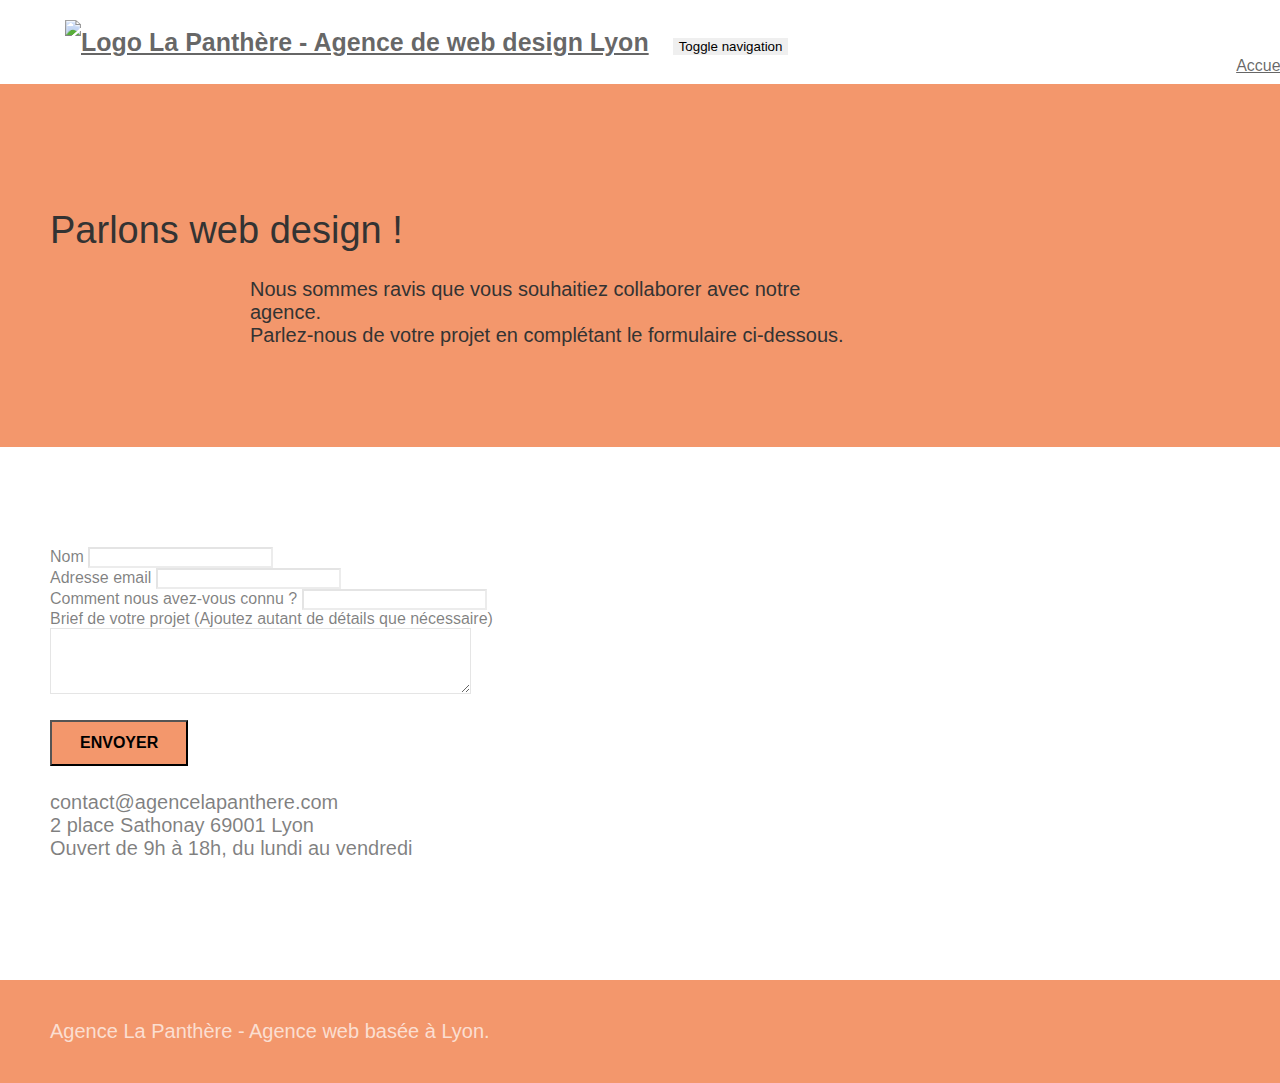
==== page2.html @ e2d0e03f "contrast html-form" ====
<!doctype html>
<html lang="Default">
<head>
    <meta charset="utf-8">
    <meta name="keywords" content="">
    <meta name="description" content="">
    <meta name="viewport" content="width=device-width, initial-scale=1.0, viewport-fit=cover">
    <link rel="shortcut icon" type="image/png" href="favicon.jpg">
    
	<link rel="stylesheet" type="text/css" href="./css/bootstrap.css">
	<link rel="stylesheet" type="text/css" href="style.css">
	<link rel="stylesheet" type="text/css" href="./css/font-awesome.css">
	<link rel="stylesheet" type="text/css" href="./css/et-line.css">
	
    
	<script src="./js/jquery-2.1.0.min.js"></script>
	<script src="./js/bootstrap.min.js"></script>
	<script src="./js/blocs.min.js"></script>
	<script src="./js/jqBootstrapValidation.js"></script>
	<script src="./js/formHandler.js"></script>
    <title>La Panthère - Agence de web design Lyon</title>

    
<!-- Analytics -->
 
<!-- Analytics END -->
    
</head>
<body>
<!-- Principal conteneur -->
<div class="page-container">
    
<!-- bloc-0 -->
<div class="bloc bgc-white l-bloc " id="bloc-0">
	<div class="container bloc-sm">
		<nav class="navbar row">
			<div class="navbar-header">
				<a class="navbar-brand" href="index.html"><img src="img/agence-la-panthere-monochrome.svg" alt="Logo La Panthère - Agence de web design Lyon " height="40" /></a>
				<button id="nav-toggle" type="button" class="ui-navbar-toggle navbar-toggle" data-toggle="collapse" data-target=".navbar-1">
					<span class="sr-only">Toggle navigation</span><span class="icon-bar"></span><span class="icon-bar"></span><span class="icon-bar"></span>
				</button>
			</div>
			<div class="collapse navbar-collapse navbar-1 special-dropdown-nav">
				<ul class="site-navigation nav navbar-nav">
					<li>
						<a href="index.html">Accueil</a>
					</li>
					<li>
					</li>
					<li>
						<a href="page2.html">page2 &gt;</a>
					</li>
				</ul>
			</div>
		</nav>
	</div>
</div>
<!-- bloc-0 END -->

<!-- bloc-6 -->
<div class="bloc bg-dots-bg bg-repeat bgc-atomic-tangerine d-bloc bloc-bg-texture texture-paper" id="bloc-6">
	<div class="container bloc-lg">
		<div class="row">
			<div class="col-sm-12">
				<h1 class="text-center hero-bloc-text">
					Parlons web design !
				</h1>
				<p class="text-center mg-lg tight-width-whitespace font-color-black">
					Nous sommes ravis que vous souhaitiez collaborer avec notre agence.<br>
					Parlez-nous de votre projet en complétant le formulaire ci-dessous.
				</p>
			</div>
		</div>
	</div>
</div>
<!-- bloc-6 END -->

<!-- bloc-7 -->
<div class="bloc bgc-white l-bloc" id="bloc-7">
	<div class="container bloc-lg">
		<div class="row">
			<div class="col-sm-6">
				<form id="form_1" novalidate success-msg="Your message has been sent." fail-msg="Sorry it seems that our mail server is not responding, Sorry for the inconvenience!">
					<div class="form-group">
						<label>
							Nom
						</label>
						<input id="name" class="form-control" required />
					</div>
					<div class="form-group">
						<label>
							Adresse email
						</label>
						<input id="email" class="form-control" type="email" required />
					</div>
					<div class="form-group">
						<label>
							Comment nous avez-vous connu ?
						</label>
						<input class="form-control" type="email" required id="input_504" />
					</div>
					<div class="form-group">
						<label>
							Brief de votre projet (Ajoutez autant de détails que nécessaire)<br>
						</label><textarea id="message" class="form-control" rows="4" cols="50" required></textarea>
					</div> 
					<button class="bloc-button btn btn-lg btn-block cta-hero btn-atomic-tangerine" type="submit">
						Envoyer
					</button>
				</form>
			</div>
			<div class="col-sm-6">
				<p>
					contact@agencelapanthere.com<br>2 place Sathonay 69001 Lyon<br>Ouvert de 9h à 18h, du lundi au vendredi<br>
				</p>
			</div>
		</div>
	</div>
</div>
<!-- bloc-7 END -->

<!-- ScrollToTop Button -->
<a class="bloc-button btn btn-d scrollToTop" onclick="scrollToTarget('1')"><span class="fa fa-chevron-up"></span></a>
<!-- ScrollToTop Button END-->


<!-- Footer - bloc-8 -->
<div class="bloc bgc-atomic-tangerine d-bloc" id="bloc-8">
	<div class="container bloc-sm">
		<div class="row">
			<div class="col-sm-12">
				<p class="text-center">
					Agence La Panthère - Agence web basée à Lyon.<br>
				</p>
				<div class="row row-no-gutters social">
					<div class="col-sm-3">
						<div class="text-center">
							<a class="social" href="index.html"><span class="fa fa-twitter icon-md"></span></a>
						</div>
					</div>
					<div class="col-sm-3">
						<div class="text-center">
							<a class="social" href="index.html"><span class="fa fa-facebook icon-md"></span></a>
						</div>
					</div>
					<div class="col-sm-3">
						<div class="text-center">
							<a class="social" href="index.html"><span class="fa fa-dribbble icon-md"></span></a>
						</div>
					</div>
					<div class="col-sm-3">
						<div class="text-center">
							<a class="social" href="index.html"><span class="fa fa-instagram icon-md"></span></a>
						</div>
					</div>
				</div>
			</div>
		</div>
	</div>
</div>
<!-- Footer - bloc-8 END -->

</div>
<!-- Principal conteneur END -->
    

</body>
</html>
---- style.css ----
body {
    margin: 0;
    padding: 0;
    background: #FFF;
    overflow-x: hidden;
    -webkit-font-smoothing: antialiased;
    -moz-osx-font-smoothing: grayscale;
}

a,
button {
    transition: all .3s ease-in-out;
    outline: none!important;
}

a:hover {
    text-decoration: none;
    cursor: pointer;
}


ul{
    list-style: none;
    display: flex;
    font-size: 1.3em;
    justify-content: center;
}

li{
    margin-right: 10px;
}

#page-loading-blocs-notifaction {
    position: fixed;
    top: 0;
    bottom: 0;
    width: 100%;
    z-index: 100000;
    background: #FFFFFF url("img/pageload-spinner.gif") no-repeat center center;
}

.bloc {
    width: 100%;
    clear: both;
    background: 50% 50% no-repeat;
    padding: 0 50px;
    -webkit-background-size: cover;
    -moz-background-size: cover;
    -o-background-size: cover;
    background-size: cover;
    position: relative;
}

.bloc .container {
    padding-left: 0;
    padding-right: 0;
}

.bloc-lg {
    padding: 100px 50px;
}

.bloc-md {
    padding: 50px;
}

.bloc-sm {
    padding: 20px 50px;
}

.bg-center,
.bg-l-edge,
.bg-r-edge,
.bg-t-edge,
.bg-b-edge,
.bg-tl-edge,
.bg-bl-edge,
.bg-tr-edge,
.bg-br-edge,
.bg-repeat {
    -webkit-background-size: auto!important;
    -moz-background-size: auto!important;
    -o-background-size: auto!important;
    background-size: auto!important;
}

.bg-repeat {
    background: repeat;
}

.bg-t-edge {
    background: top no-repeat;
}

.bloc-bg-texture::before {
    content: "";
    background-size: 2px 2px;
    position: absolute;
    top: 0;
    bottom: 0;
    left: 0;
    right: 0;
}

.texture-paper::before {
    background: url("img/texture-paper.png");
    background-size: 280px 280px;
}

.b-parallax {
    background-attachment: fixed;
}

.d-bloc {
    color: rgba(255, 255, 255, .7);
}

.d-bloc button:hover {
    color: rgba(255, 255, 255, .9);
}

.d-bloc .icon-round,
.d-bloc .icon-square,
.d-bloc .icon-rounded,
.d-bloc .icon-semi-rounded-a,
.d-bloc .icon-semi-rounded-b {
    border-color: rgba(255, 255, 255, .9);
}

.d-bloc .divider-h span {
    border-color: rgba(255, 255, 255, .2);
}

.d-bloc .a-btn,
.d-bloc .navbar a,
.d-bloc .navbar-brand,
.d-bloc a .icon-sm,
.d-bloc a .icon-md,
.d-bloc a .icon-lg,
.d-bloc a .icon-xl,
.d-bloc h1 a,
.d-bloc h2 a,
.d-bloc h3 a,
.d-bloc h4 a,
.d-bloc h5 a,
.d-bloc h6 a,
.d-bloc p a {
    color: rgba(255, 255, 255, .6);
}

.d-bloc .a-btn:hover,
.d-bloc .navbar a:hover,
.d-bloc .navbar-brand:hover,
.d-bloc a:hover .icon-sm,
.d-bloc a:hover .icon-md,
.d-bloc a:hover .icon-lg,
.d-bloc a:hover .icon-xl,
.d-bloc h1 a:hover,
.d-bloc h2 a:hover,
.d-bloc h3 a:hover,
.d-bloc h4 a:hover,
.d-bloc h5 a:hover,
.d-bloc h6 a:hover,
.d-bloc p a:hover {
    color: rgba(255, 255, 255, 1);
}

.d-bloc .navbar-toggle .icon-bar {
    background: rgba(255, 255, 255, 1);
}

.d-bloc .btn-wire,
.d-bloc .btn-wire:hover {
    color: rgba(255, 255, 255, 1);
    border-color: rgba(255, 255, 255, 1);
}

.d-bloc .panel {
    color: rgba(0, 0, 0, .5);
}

.d-bloc .panel button:hover {
    color: rgba(0, 0, 0, .7);
}

.d-bloc .panel icon {
    border-color: rgba(0, 0, 0, .7);
}

.d-bloc .panel .divider-h span {
    border-color: rgba(0, 0, 0, .1);
}

.d-bloc .panel .a-btn {
    color: rgba(0, 0, 0, .6);
}

.d-bloc .panel .a-btn:hover {
    color: rgba(0, 0, 0, 1);
}

.d-bloc .panel .btn-wire,
.d-bloc .panel .btn-wire:hover {
    color: rgba(0, 0, 0, .7);
    border-color: rgba(0, 0, 0, .3);
}

.d-bloc .panel,
.l-bloc {
    color: rgba(0, 0, 0, .5);
}

.d-bloc .panel button:hover,
.l-bloc button:hover {
    color: rgba(0, 0, 0, .7);
}

.l-bloc .icon-round,
.l-bloc .icon-square,
.l-bloc .icon-rounded,
.l-bloc .icon-semi-rounded-a,
.l-bloc .icon-semi-rounded-b {
    border-color: rgba(0, 0, 0, .7);
}

.d-bloc .panel .divider-h span,
.l-bloc .divider-h span {
    border-color: rgba(0, 0, 0, .1);
}

.d-bloc .panel .a-btn,
.l-bloc .a-btn,
.l-bloc .navbar a,
.l-bloc .navbar-brand,
.l-bloc a .icon-sm,
.l-bloc a .icon-md,
.l-bloc a .icon-lg,
.l-bloc a .icon-xl,
.l-bloc h1 a,
.l-bloc h2 a,
.l-bloc h3 a,
.l-bloc h4 a,
.l-bloc h5 a,
.l-bloc h6 a,
.l-bloc p a {
    color: rgba(0, 0, 0, .6);
}

.d-bloc .panel .a-btn:hover,
.l-bloc .a-btn:hover,
.l-bloc .navbar a:hover,
.l-bloc .navbar-brand:hover,
.l-bloc a:hover .icon-sm,
.l-bloc a:hover .icon-md,
.l-bloc a:hover .icon-lg,
.l-bloc a:hover .icon-xl,
.l-bloc h1 a:hover,
.l-bloc h2 a:hover,
.l-bloc h3 a:hover,
.l-bloc h4 a:hover,
.l-bloc h5 a:hover,
.l-bloc h6 a:hover,
.l-bloc p a:hover {
    color: rgba(0, 0, 0, 1);
}

.l-bloc .navbar-toggle .icon-bar {
    color: rgba(0, 0, 0, .6);
}

.d-bloc .panel .btn-wire,
.d-bloc .panel .btn-wire:hover,
.l-bloc .btn-wire,
.l-bloc .btn-wire:hover {
    color: rgba(0, 0, 0, .7);
    border-color: rgba(0, 0, 0, .3);
}

.voffset {
    margin-top: 30px;
}

.voffset-lg {
    margin-top: 80px;
}

.row-no-gutters {
    margin-right: 0;
    margin-left: 0;
}

.row.row-no-gutters > [class^="col-"],
.row.row-no-gutters > [class*=" col-"] {
    padding-right: 0;
    padding-left: 0;
}

#bloc-1-hero h1 {
    font-size: 32px;
}

.navbar {
    margin-bottom: 0;
    z-index: 1;
}

.navbar-brand {
    height: auto;
    padding: 3px 15px;
    font-size: 25px;
    font-weight: normal;
    font-weight: 600;
    line-height: 44px;
}

.navbar-brand img {
    max-height: 200px;
    margin: 0 5px 0 0;
    display: inline;
}

.navbar-brand img[src$=svg] {
    min-width: 100px;
}

.nav-center .navbar-brand img {
    margin: 0;
}

.navbar .nav {
    padding-top: 2px;
    margin-right: -16px;
    float: right;
    z-index: 1;
}

.nav > li {
    float: left;
    margin-top: 4px;
    font-size: 16px;
}

.navbar-nav .open .dropdown-menu > li > a {
    text-align: inherit;
}

.nav > li a:hover,
.nav > li a:focus {
    background: transparent;
}

.navbar-toggle {
    margin: 10px 10px 0 0;
    border: 0px;
}

.navbar-toggle:hover {
    background: transparent!important;
}

.navbar-toggle .icon-bar {
    background-color: rgba(0, 0, 0, .5);
    width: 26px;
}

.nav-invert .navbar .nav {
    float: left;
}

.nav-invert .navbar-header,
.nav-invert .navbar-brand {
    float: right;
    position: relative;
    z-index: 2;
}

@media (min-width: 768px) {
    .site-navigation {
        position: absolute;
        top: 50%;
        right: 20px;
        transform: translate(0, -50%);
        -webkit-transform: translateY(-50%);
    }
    .nav > li .dropdown-menu a,
    .nav > li .dropdown-menu a:hover {
        color: #484848;
    }
    .nav-invert .site-navigation {
        left: 0;
        right: 0;
    }
    .nav-center {
        text-align: center;
    }
    .nav-center .navbar-header {
        width: 100%;
    }
    .nav-center .navbar-header,
    .nav-center .navbar-brand,
    .nav-center .nav > li {
        float: none;
        display: inline-block;
    }
    .nav-center .site-navigation {
        position: relative;
        width: 100%;
        right: 0;
        margin-right: 0px;
        margin-top: 20px;
    }
    .nav-center.mini-nav .navbar-toggle {
        float: none;
        margin: 10px auto 0;
    }
}

.nav > li > .dropdown a {
    background: none!important;
    display: block;
    padding: 14px 15px;
}

nav .caret {
    margin: 0 5px;
}

.dropdown-menu .dropdown-menu {
    top: -8px;
    left: 100%;
}

.dropdown-menu .dropmenu-flow-right {
    top: 100%;
    left: 0;
    margin-left: -1px;
    border-top-left-radius: 0;
    border-top-right-radius: 0;
}

.dropdown-menu .dropdown span {
    border: 4px solid black;
    border-top-color: transparent;
    border-right-color: transparent;
    border-bottom-color: transparent;
    margin: 6px -5px 0 0!important;
    float: right;
}

.mg-md {
    margin-top: 10px;
    margin-bottom: 20px;
}

.mg-lg {
    margin-top: 10px;
    margin-bottom: 40px;
}

.btn {
    margin: 0 5px 5px 0;
}

.btn.pull-right {
    margin: 0 0 5px 5px;
}

.btn-d,
.btn-d:hover,
.btn-d:focus {
    color: #FFF;
    background: rgba(0, 0, 0, .3);
}

button {
    outline: none!important;
}

.btn-rd {
    border-radius: 40px;
}

.btn-clean {
    border: 1px solid rgba(0, 0, 0, .08);
    border-bottom-color: rgba(0, 0, 0, .1);
    text-shadow: 0 1px 0 rgba(0, 0, 1, .1);
    box-shadow: 0 1px 3px rgba(0, 0, 1, .25), inset 0 1px 0 0 rgba(255, 255, 255, .15);
}

.icon-md {
    font-size: 30px!important;
}

.icon-lg {
    font-size: 60px!important;
}

.sm-shadow {
    text-shadow: 0 1px 2px rgba(0, 0, 0, .3);
}

.panel-sq,
.panel-sq .panel-heading,
.panel-sq .panel-footer {
    border-radius: 0;
}

.panel-rd {
    border-radius: 30px;
}

.panel-rd .panel-heading {
    border-radius: 29px 29px 0 0;
}

.panel-rd .panel-footer {
    border-radius: 0 0 29px 29px;
}

.form-control {
    border-color: rgba(0, 0, 0, .1);
    box-shadow: none;
}

.scrollToTop {
    width: 40px;
    height: 40px;
    position: fixed;
    bottom: 20px;
    right: 20px;
    opacity: 0;
    z-index: 500;
    transition: all .3s ease-in-out;
}

.scrollToTop span {
    margin-top: 6px;
}

.showScrollTop {
    font-size: 14px;
    opacity: 1;
}

a[data-lightbox] {
    position: relative;
    display: block;
    text-align: center;
}

a[data-lightbox]:hover::before {
    content: "+";
    font-family: "HelveticaNeue-Light", "Helvetica Neue Light", "Helvetica Neue", Helvetica, Arial;
    font-size: 32px;
    width: 50px;
    height: 50px;
    margin-left: -25px;
    border-radius: 50%;
    background: rgba(0, 0, 0, .6);
    color: #FFF;
    font-weight: 100;
    z-index: 1;
    position: absolute;
    top: 50%;
    transform: translateY(-50%);
    -webkit-transform: translateY(-50%);
}

a[data-lightbox]:hover img {
    opacity: 0.6;
    -webkit-animation-fill-mode: none;
    animation-fill-mode: none;
}

#lightbox-modal {
    display: flex;
    align-items: center;
}

#lightbox-modal .modal-dialog {
    width: 90%;
    max-width: 900px;
    margin: 0 auto 0;
}

#lightbox-modal .modal-dialog img {
    max-height: 90vh;
    margin: 0 auto;
}

.lightbox-caption {
    padding: 20px;
    color: #FFF;
    background: rgba(0, 0, 0, .5);
    position: absolute;
    left: 15px;
    right: 15px;
    bottom: 5px;
}

.close-lightbox {
    color: #FFF;
    font-size: 30px;
    position: absolute;
    top: 20px;
    right: 20px;
    z-index: 20;
    background: rgba(0, 0, 0, .5);
    border: none;
    line-height: 30px;
    padding: 0 9px 5px;
    opacity: 0.3;
}

.close-lightbox:hover,
.next-lightbox:hover,
.prev-lightbox:hover {
    opacity: 1.0;
    color: #FFF;
}

.next-lightbox,
.prev-lightbox {
    font-size: 20px;
    color: rgba(255, 255, 255, .9);
    background: rgba(0, 0, 0, .5);
    transition: all .2s ease-in-out;
    position: absolute;
    top: 45%;
    z-index: 1;
    opacity: 0.4;
}

.next-lightbox {
    padding: 6px 8px 1px 13px;
    right: 25px;
}

.prev-lightbox {
    padding: 6px 13px 1px 10px;
    left: 25px;
}

.snapshot-lb .modal-body {
    padding-bottom: 45px;
}

.snapshot-lb .lightbox-caption {
    padding: 0;
    color: rgba(0, 0, 0, .5);
    background: none;
}

h1,
h2,
h3,
h4,
h5,
h6,
p,
label,
.btn,
a {
    font-family: "helvetica";
    font-weight: 400;
}

li a{
    color: #FFFFFF;
}

.container {
    max-width: 1000px;
}

.hero-bloc-text {
    font-size: 38px;
}

.hero-bloc-text-sub {
    font-size: 36px;
}

.statement-bloc-text {
    line-height: 26px;
    font-style: italic;
    font-size: 20px;
    text-align: center;
    font-weight: lighter;
    max-width: 520px;
    margin: auto auto auto auto;
}

p {
    font-size: 20px;
}

.tight-width-whitespace {
    max-width: 600px;
    margin: auto auto auto auto;
}

.h1 {
    font-size: 20px;
    font-family: "Open Sans";
}

.cta-hero {
    margin-top: 22px;
    color: black !important;
    text-transform: uppercase;
    padding: 12px 28px 12px 28px;
    font-size: 16px;
    font-weight: 700;
}

.social {
    max-width: 400px;
    margin: auto auto auto auto;
}

h2 {
    font-size: 22px;
    line-height: 1.4em;
    display: flex;
    justify-content: center;
}

h3 {
    font-size: 15px;
    text-transform: uppercase;
    font-weight: 700;
    color: #333333!important;
}

.med-width-whitespace {
    max-width: 800px;
    margin: auto auto auto auto;
    box-shadow: 0px 0px 0px #000000;
}

h1 {
    color: #333333!important;
}

h4 {
    color: #333333!important;
}

.icons {
    margin-bottom: 14px;
    margin-top: 24px;
}

.white {
    color: #FFFFFF!important;
}

.foot-font-color{
    color: rgba(255, 255, 255, .7);
}

.font-color-black{
    color: #333333;
}

.portfolio-thumb {
    margin-bottom: 24px;
}

.portfolio-row {
    margin-bottom: 44px;
    margin-top: 50px;
}

.avatar {
    box-shadow: 0px 4px 9px rgba(0, 0, 0, 0.3);
}

.black-background {
    background-color: rgba(165, 147, 99, 0.7);
    padding: 40px 40px 40px 40px;
}

.bold-link {
    font-weight: 900;
    text-decoration: underline!important;
}

.bgc-white {
    background-color: #FFFFFF;
}

.bgc-dark-slate-blue {
    background-color: #364577;
}

.bgc-atomic-tangerine {
    background-color: #F3976C;
}

.tc-white {
    color: #F3976C!important;
}

.btn-atomic-tangerine {
    background: #F3976C;
    color: black !important;
}

.btn-atomic-tangerine:hover {
    background: #c27956!important;
    color: #FFFFFF!important;
}

.ltc-white {
    color: #FFFFFF!important;
}

.ltc-white:hover {
    color: #cccccc!important;
}

.ltc-atomic-tangerine {
    color: #F3976C!important;
}

.ltc-atomic-tangerine:hover {
    color: #c27956!important;
}

.icon-dark-slate-blue {
    color: #364577!important;
    border-color: #364577!important;
}

.bg-dots-bg {
    background-image: url("img/dots-bg.png");
}

.bg-lines-h2-bg {
    background-image: url("img/lines-h2-bg.png");
}

.bg-banniere {
    background-image: url("img/agence-la-panthere.jpg");
}

.bg-presentation {
    background-image: url("img/image-de-presentation.bmp");
}

@media (max-width: 1024px) {
    .bloc {
        padding-left: 20px;
        padding-right: 20px;
    }
    .bloc.full-width-bloc,
    .bloc-tile-2.full-width-bloc .container,
    .bloc-tile-3.full-width-bloc .container,
    .bloc-tile-4.full-width-bloc .container {
        padding-left: 0;
        padding-right: 0;
    }
}

@media (max-width: 992px) and (min-width: 768px) {
    .navbar .nav {
        max-width: 80%
    }
    .nav-center.navbar .nav {
        max-width: 100%
    }
}

@media only screen and (min-device-width: 768px) and (max-device-width: 1024px) and (orientation: landscape) {
    .b-parallax {
        background-attachment: scroll;
    }
}

@media only screen and (min-device-width: 1024px) and (max-device-width: 1366px) and (-webkit-min-device-pixel-ratio: 1.5) {
    .b-parallax {
        background-attachment: scroll;
    }
}

@media (max-width: 991px) {
    .container {
        width: 100%;
    }
    .b-parallax {
        background-attachment: scroll;
    }
    .page-container,
    #hero-bloc {
        overflow-x: hidden;
        position: relative;
    }
    .bloc {
        padding-left: constant(safe-area-inset-left);
        padding-right: constant(safe-area-inset-right);
    }
    .bloc-group,
    .bloc-group .bloc {
        display: block;
        width: 100%;
    }
    .bloc-fill-screen .fill-bloc-top-edge,
    .bloc-fill-screen .fill-bloc-bottom-edge {
        padding: 0 20px;
        padding-left: constant(safe-area-inset-left);
        padding-right: constant(safe-area-inset-right);
    }
}

@media (max-width: 767px) {
    .page-container {
        overflow-x: hidden;
        position: relative;
    }
    h1,
    h2,
    h3,
    h4,
    h5,
    h6,
    p,
    #disqus_thread {
        padding-left: 10px!important;
        padding-right: 10px!important;
    }
    .b-parallax {
        background-attachment: scroll;
    }
    .navbar .nav {
        padding-top: 0;
        border-top: 1px solid rgba(0, 0, 0, .2);
        float: none!important;
    }
    .navbar.row {
        margin-left: 0;
        margin-right: 0;
    }
    .site-navigation {
        position: inherit;
        transform: none;
        -webkit-transform: none;
        -ms-transform: none;
    }
    .nav > li {
        margin-top: 0;
        border-bottom: 1px solid rgba(0, 0, 0, .1);
        background: rgba(0, 0, 0, .05);
        text-align: left;
        padding-left: 15px;
        width: 100%;
    }
    .nav > li:hover {
        background: rgba(0, 0, 0, .08);
    }
    .dropdown .dropdown a .caret {
        float: none;
        margin: 5px 0 0 10px!important;
        border: 4px solid black;
        border-bottom-color: transparent;
        border-right-color: transparent;
        border-left-color: transparent;
    }
    #hero-bloc .navbar .nav {
        background: rgba(0, 0, 0, .8);
    }
    #hero-bloc .navbar .nav a {
        color: rgba(255, 255, 255, .6);
    }
    .hero {
        padding: 50px 0;
    }
    .hero-nav {
        left: -1px;
        right: -1px;
    }
    .navbar-collapse {
        padding: 0;
        overflow-x: hidden;
        -webkit-box-shadow: none;
        box-shadow: none;
    }
    .navbar-brand img {
        max-height: 40px;
        width: auto;
    }
    .nav-invert .navbar-header {
        float: none;
        width: 100%;
    }
    .nav-invert .navbar-toggle {
        float: left;
        margin-left: 10px;
    }
    .bloc {
        padding-left: 0;
        padding-right: 0;
    }
    .bloc-xxl,
    .bloc-xl,
    .bloc-lg {
        padding: 40px 0;
    }
    .bloc-sm,
    .bloc-md {
        padding-left: 0;
        padding-right: 0;
    }
    .bloc-tile-2 .container,
    .bloc-tile-3 .container,
    .bloc-tile-4 .container,
    .bloc-fill-screen .fill-bloc-top-edge,
    .bloc-fill-screen .fill-bloc-bottom-edge {
        padding-left: 0;
        padding-right: 0;
    }
    .a-block {
        padding: 0 10px;
    }
    .btn-dwn {
        display: none;
    }
    .voffset {
        margin-top: 5px;
    }
    .voffset-md {
        margin-top: 20px;
    }
    .voffset-lg {
        margin-top: 30px;
    }
    form {
        padding: 5px;
    }
    .close-lightbox {
        display: inline-block;
    }
    .blocsapp-device-iphone5 {
        background-size: 216px 425px;
        padding-top: 60px;
        width: 216px;
        height: 425px;
    }
    .blocsapp-device-iphone5 img {
        width: 180px;
        height: 320px;
    }
}

@media (max-width: 400px) {
    .bloc {
        padding-left: 0;
        padding-right: 0;
    }
}

@media (max-width: 767px) {
    .bloc-mob-center-text {
        text-align: center;
    }
}
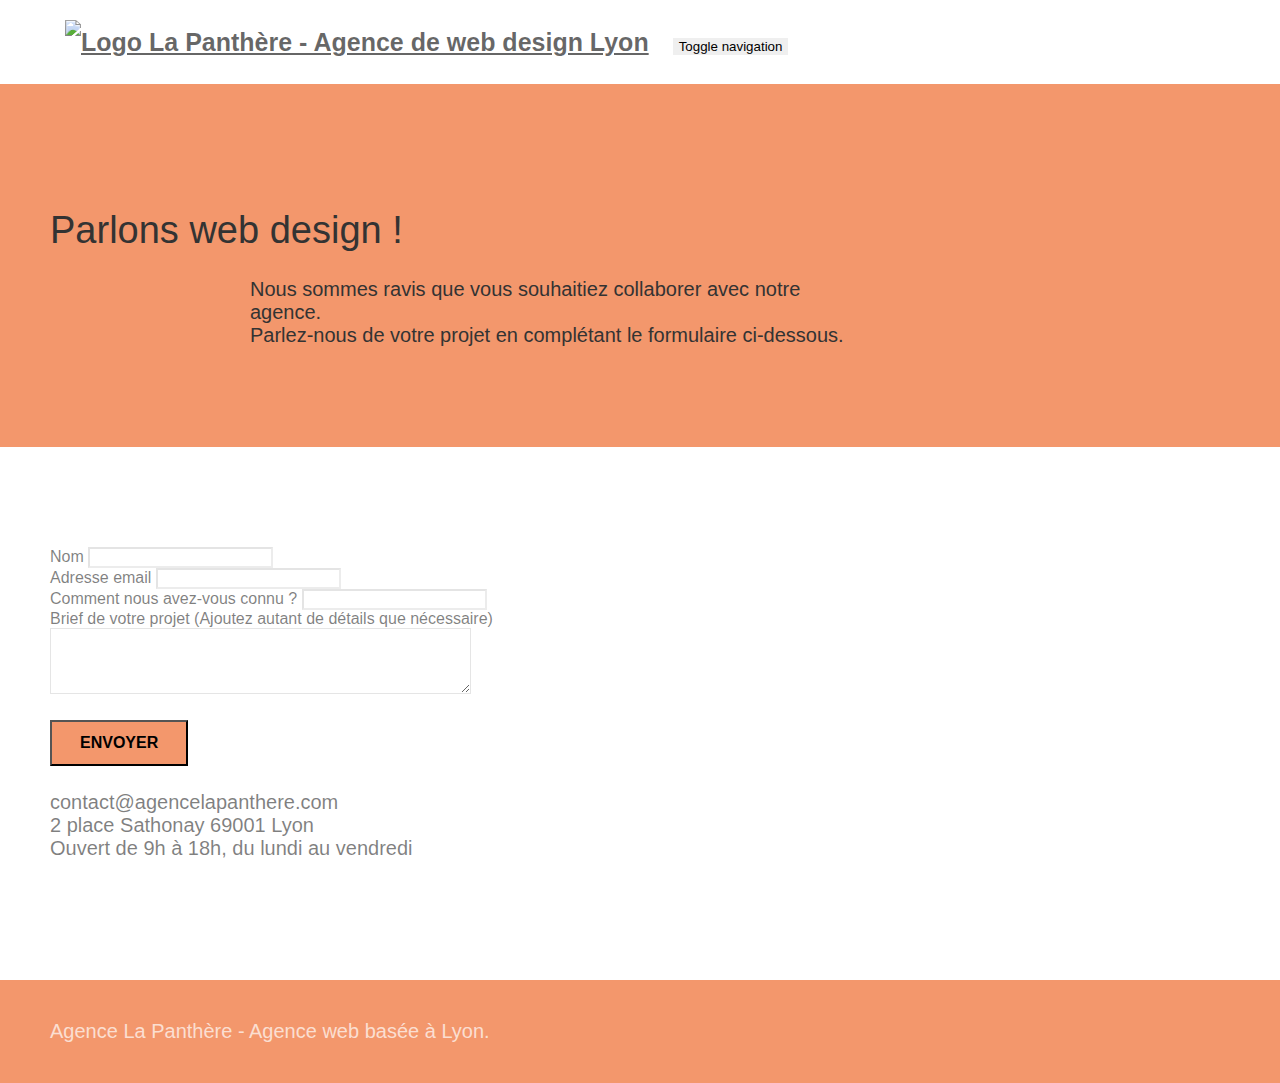
==== commit 913e03fa: "taille img" ====
--- a/page2.html
+++ b/page2.html
@@ -1,5 +1,5 @@
 <!doctype html>
-<html lang="Default">
+<html lang="fr">
 <head>
     <meta charset="utf-8">
     <meta name="keywords" content="">
@@ -39,18 +39,6 @@
 				<button id="nav-toggle" type="button" class="ui-navbar-toggle navbar-toggle" data-toggle="collapse" data-target=".navbar-1">
 					<span class="sr-only">Toggle navigation</span><span class="icon-bar"></span><span class="icon-bar"></span><span class="icon-bar"></span>
 				</button>
-			</div>
-			<div class="collapse navbar-collapse navbar-1 special-dropdown-nav">
-				<ul class="site-navigation nav navbar-nav">
-					<li>
-						<a href="index.html">Accueil</a>
-					</li>
-					<li>
-					</li>
-					<li>
-						<a href="page2.html">page2 &gt;</a>
-					</li>
-				</ul>
 			</div>
 		</nav>
 	</div>
@@ -102,7 +90,8 @@
 					<div class="form-group">
 						<label>
 							Brief de votre projet (Ajoutez autant de détails que nécessaire)<br>
-						</label><textarea id="message" class="form-control" rows="4" cols="50" required></textarea>
+						</label>
+						<textarea id="message" class="form-control" rows="4" cols="50" required></textarea>
 					</div> 
 					<button class="bloc-button btn btn-lg btn-block cta-hero btn-atomic-tangerine" type="submit">
 						Envoyer
--- a/style.css
+++ b/style.css
@@ -24,6 +24,7 @@
     display: flex;
     font-size: 1.3em;
     justify-content: center;
+    flex-wrap: wrap;
 }
 
 li{
@@ -527,8 +528,8 @@
     height: 40px;
     position: fixed;
     bottom: 20px;
+    opacity: 0;
     right: 20px;
-    opacity: 0;
     z-index: 500;
     transition: all .3s ease-in-out;
 }
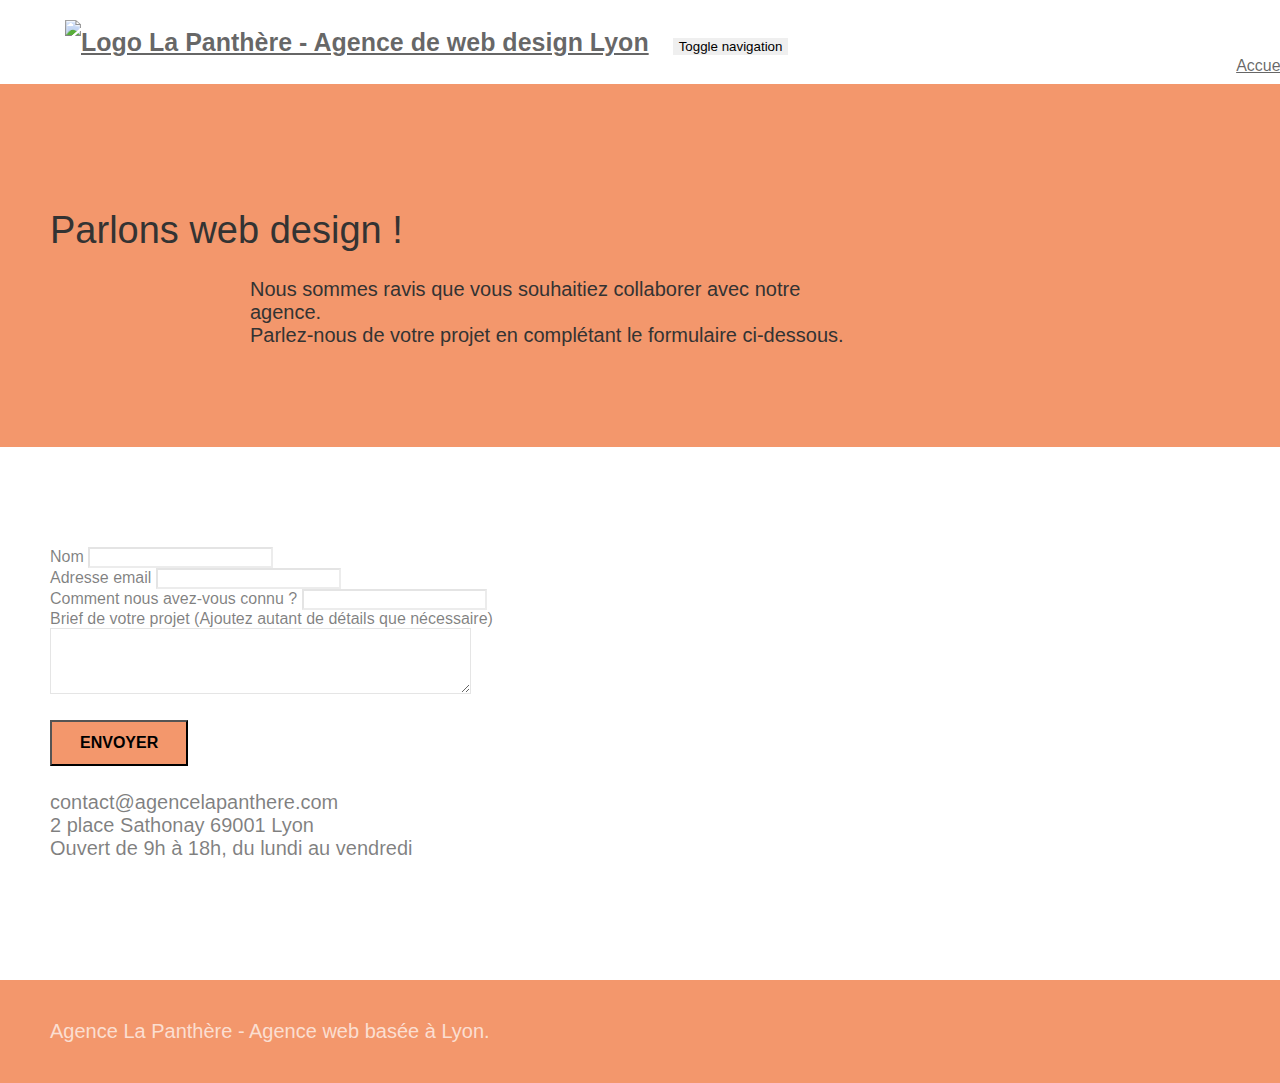
==== commit dbff0702: "label" ====
--- a/page2.html
+++ b/page2.html
@@ -33,12 +33,25 @@
 <!-- bloc-0 -->
 <div class="bloc bgc-white l-bloc " id="bloc-0">
 	<div class="container bloc-sm">
+
 		<nav class="navbar row">
 			<div class="navbar-header">
 				<a class="navbar-brand" href="index.html"><img src="img/agence-la-panthere-monochrome.svg" alt="Logo La Panthère - Agence de web design Lyon " height="40" /></a>
 				<button id="nav-toggle" type="button" class="ui-navbar-toggle navbar-toggle" data-toggle="collapse" data-target=".navbar-1">
 					<span class="sr-only">Toggle navigation</span><span class="icon-bar"></span><span class="icon-bar"></span><span class="icon-bar"></span>
 				</button>
+			</div>
+			<div class="collapse navbar-collapse navbar-1 special-dropdown-nav">
+				<ul class="site-navigation nav navbar-nav">
+					<li>
+						<a href="index.html">Accueil</a>
+					</li>
+					<li>
+					</li>
+					<li>
+						<a href="page2.html">page2 &gt;</a>
+					</li>
+				</ul>
 			</div>
 		</nav>
 	</div>
@@ -72,20 +85,20 @@
 					<div class="form-group">
 						<label>
 							Nom
+							<input id="name" class="form-control" required />
 						</label>
-						<input id="name" class="form-control" required />
 					</div>
 					<div class="form-group">
 						<label>
 							Adresse email
+							<input id="email" class="form-control" type="email" required />
 						</label>
-						<input id="email" class="form-control" type="email" required />
 					</div>
 					<div class="form-group">
 						<label>
 							Comment nous avez-vous connu ?
+							<input class="form-control" type="email" required id="input_504" />
 						</label>
-						<input class="form-control" type="email" required id="input_504" />
 					</div>
 					<div class="form-group">
 						<label>
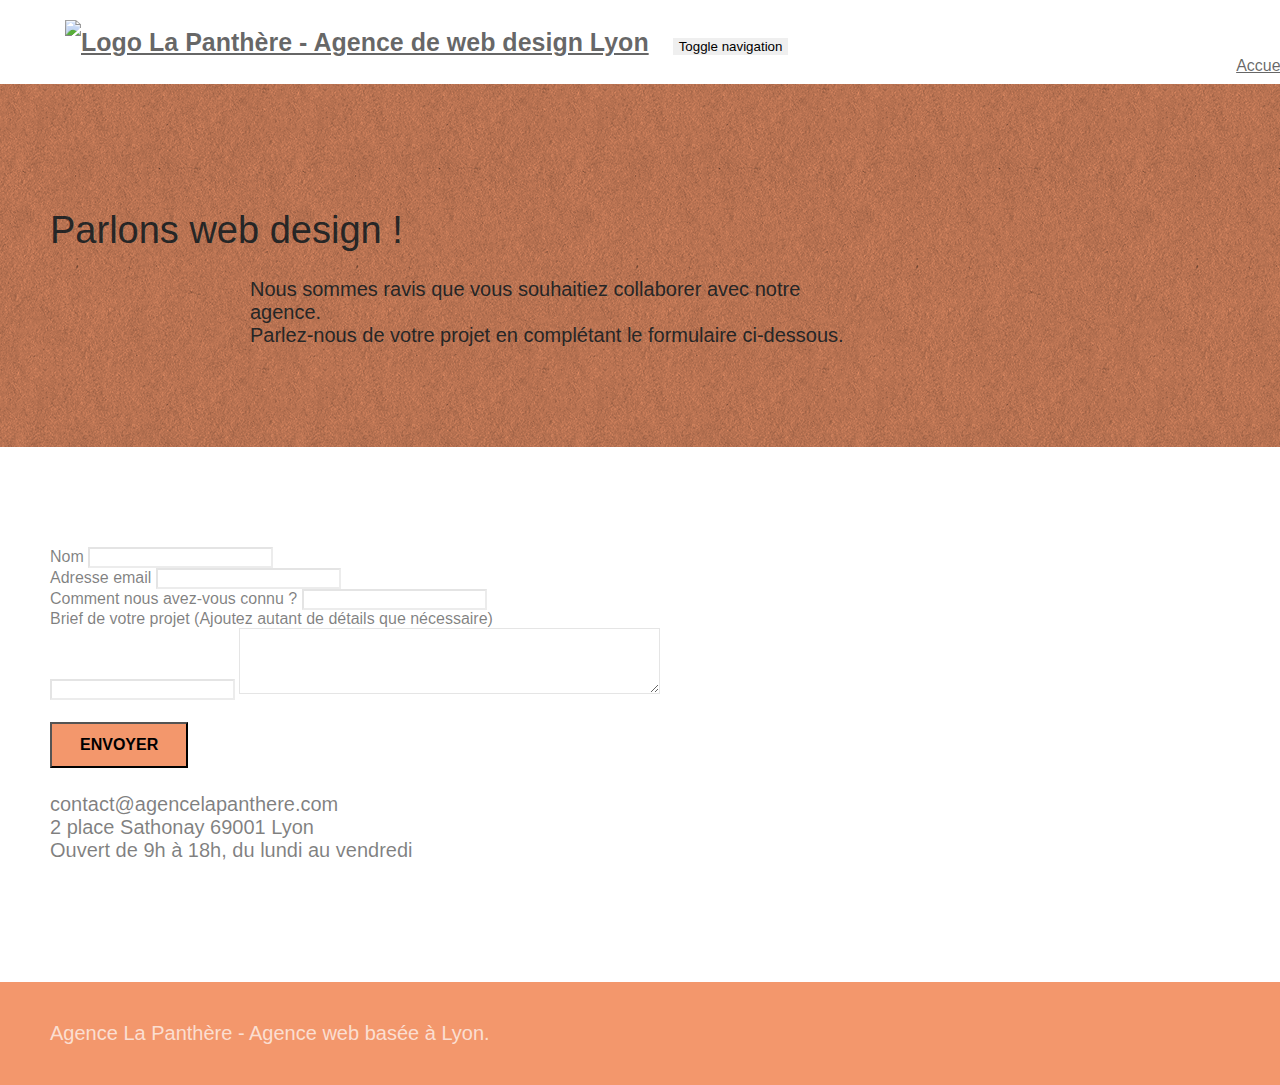
==== commit 67b7c355: "add input last form" ====
--- a/page2.html
+++ b/page2.html
@@ -103,6 +103,7 @@
 					<div class="form-group">
 						<label>
 							Brief de votre projet (Ajoutez autant de détails que nécessaire)<br>
+							<input id="message" class="form-control" required />
 						</label>
 						<textarea id="message" class="form-control" rows="4" cols="50" required></textarea>
 					</div> 
--- a/style.css
+++ b/style.css
@@ -104,7 +104,7 @@
 }
 
 .texture-paper::before {
-    background: url("img/texture-paper.png");
+    background: url("img/texture-paper.WebP");
     background-size: 280px 280px;
 }
 
@@ -129,7 +129,7 @@
 }
 
 .d-bloc .divider-h span {
-    border-color: rgba(255, 255, 255, .2);
+    border-color: rgba(0, 0, 0, 0.2);
 }
 
 .d-bloc .a-btn,
@@ -146,7 +146,7 @@
 .d-bloc h5 a,
 .d-bloc h6 a,
 .d-bloc p a {
-    color: rgba(255, 255, 255, .6);
+    color: rgba(0, 0, 0, 0.6);
 }
 
 .d-bloc .a-btn:hover,
@@ -758,7 +758,7 @@
 }
 
 .foot-font-color{
-    color: rgba(255, 255, 255, .7);
+    color: rgba(0, 0, 0, 0.7);
 }
 
 .font-color-black{
@@ -844,11 +844,15 @@
 }
 
 .bg-banniere {
-    background-image: url("img/agence-la-panthere.jpg");
+    background-image: url("img/agence-la-panthere.WebP");
 }
 
 .bg-presentation {
-    background-image: url("img/image-de-presentation.bmp");
+    background-image: url("img/image-de-presentation.WebP");
+}
+
+.black{
+    color: #000000;
 }
 
 @media (max-width: 1024px) {
@@ -1059,6 +1063,15 @@
         padding-left: 0;
         padding-right: 0;
     }
+
+    .icon-md {
+        font-size: 48px!important;
+    }
+
+    .cta-hero{
+        font-size: 48px;
+    }
+
 }
 
 @media (max-width: 767px) {
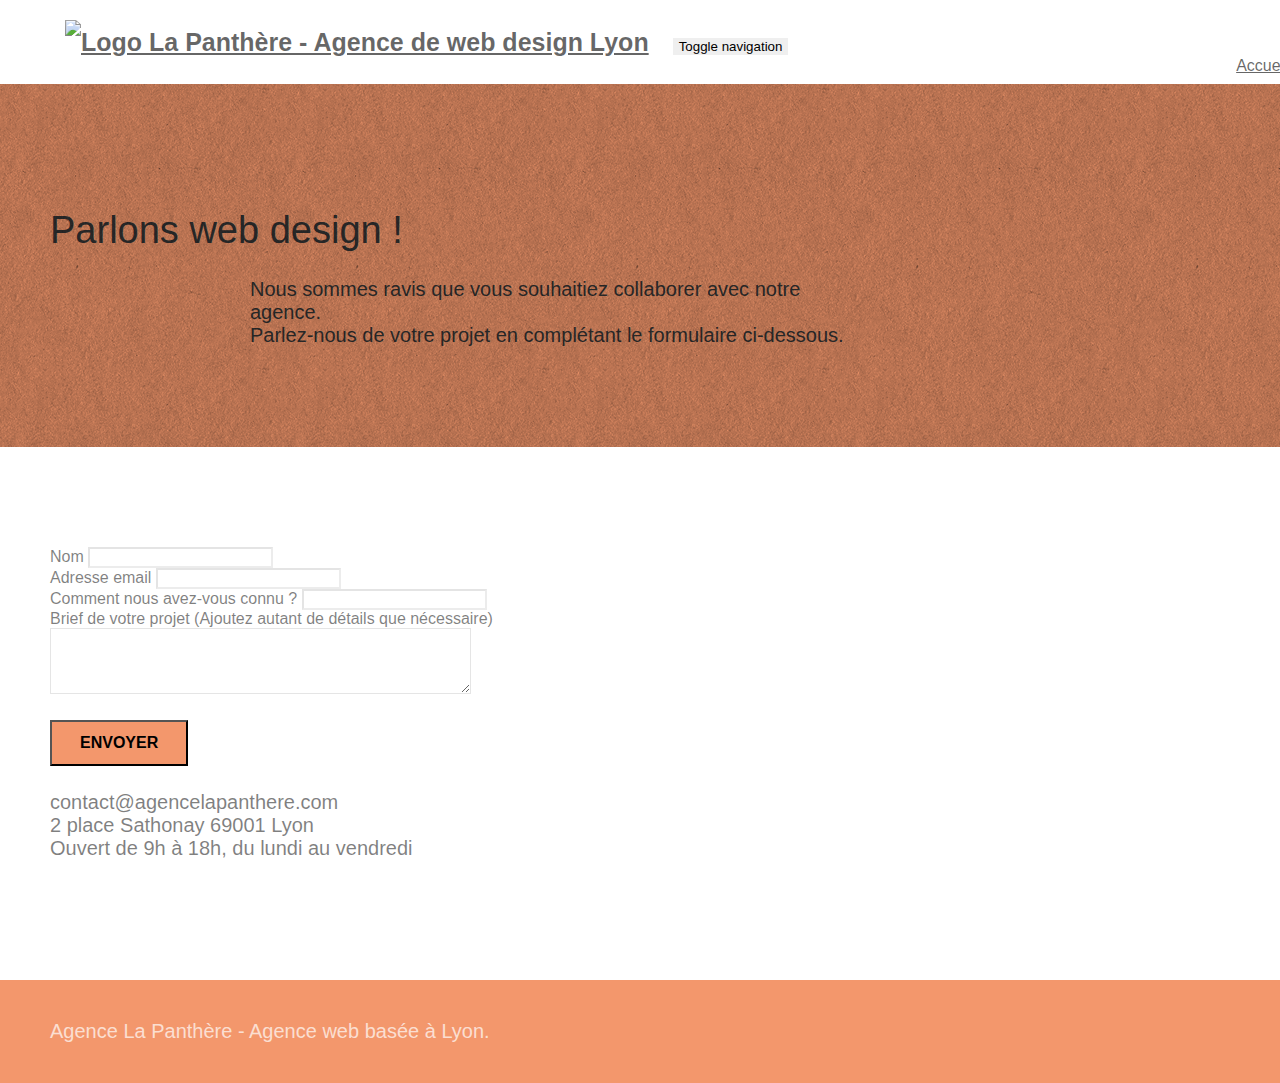
==== commit 40e1fe1c: "aria form" ====
--- a/page2.html
+++ b/page2.html
@@ -2,8 +2,8 @@
 <html lang="fr">
 <head>
     <meta charset="utf-8">
-    <meta name="keywords" content="">
-    <meta name="description" content="">
+    <meta name="keywords" content="seo, google, site web, site internet, agence design lyon, agence design, agence design,agence design,agence design,agence design,agence design,agence design,agence design,agence design">
+    <meta name="description" content="La Panthère, entreprise de web design à Lyon vous apporte son expertise">
     <meta name="viewport" content="width=device-width, initial-scale=1.0, viewport-fit=cover">
     <link rel="shortcut icon" type="image/png" href="favicon.jpg">
     
@@ -103,9 +103,8 @@
 					<div class="form-group">
 						<label>
 							Brief de votre projet (Ajoutez autant de détails que nécessaire)<br>
-							<input id="message" class="form-control" required />
+							<textarea id="message" class="form-control" rows="4" cols="50" required></textarea>
 						</label>
-						<textarea id="message" class="form-control" rows="4" cols="50" required></textarea>
 					</div> 
 					<button class="bloc-button btn btn-lg btn-block cta-hero btn-atomic-tangerine" type="submit">
 						Envoyer
@@ -138,22 +137,22 @@
 				<div class="row row-no-gutters social">
 					<div class="col-sm-3">
 						<div class="text-center">
-							<a class="social" href="index.html"><span class="fa fa-twitter icon-md"></span></a>
+							<a class="social" href="index.html"><span aria-roledescription="Twitter" class="fa fa-twitter icon-md"></span></a>
 						</div>
 					</div>
 					<div class="col-sm-3">
 						<div class="text-center">
-							<a class="social" href="index.html"><span class="fa fa-facebook icon-md"></span></a>
+							<a class="social" href="index.html"><span aria-roledescription="Facebook" class="fa fa-facebook icon-md"></span></a>
 						</div>
 					</div>
 					<div class="col-sm-3">
 						<div class="text-center">
-							<a class="social" href="index.html"><span class="fa fa-dribbble icon-md"></span></a>
+							<a class="social" href="index.html"><span aria-roledescription="Dribbble" class="fa fa-dribbble icon-md"></span></a>
 						</div>
 					</div>
 					<div class="col-sm-3">
 						<div class="text-center">
-							<a class="social" href="index.html"><span class="fa fa-instagram icon-md"></span></a>
+							<a class="social" href="index.html"><span aria-roledescription="Instagram" class="fa fa-instagram icon-md"></span></a>
 						</div>
 					</div>
 				</div>
